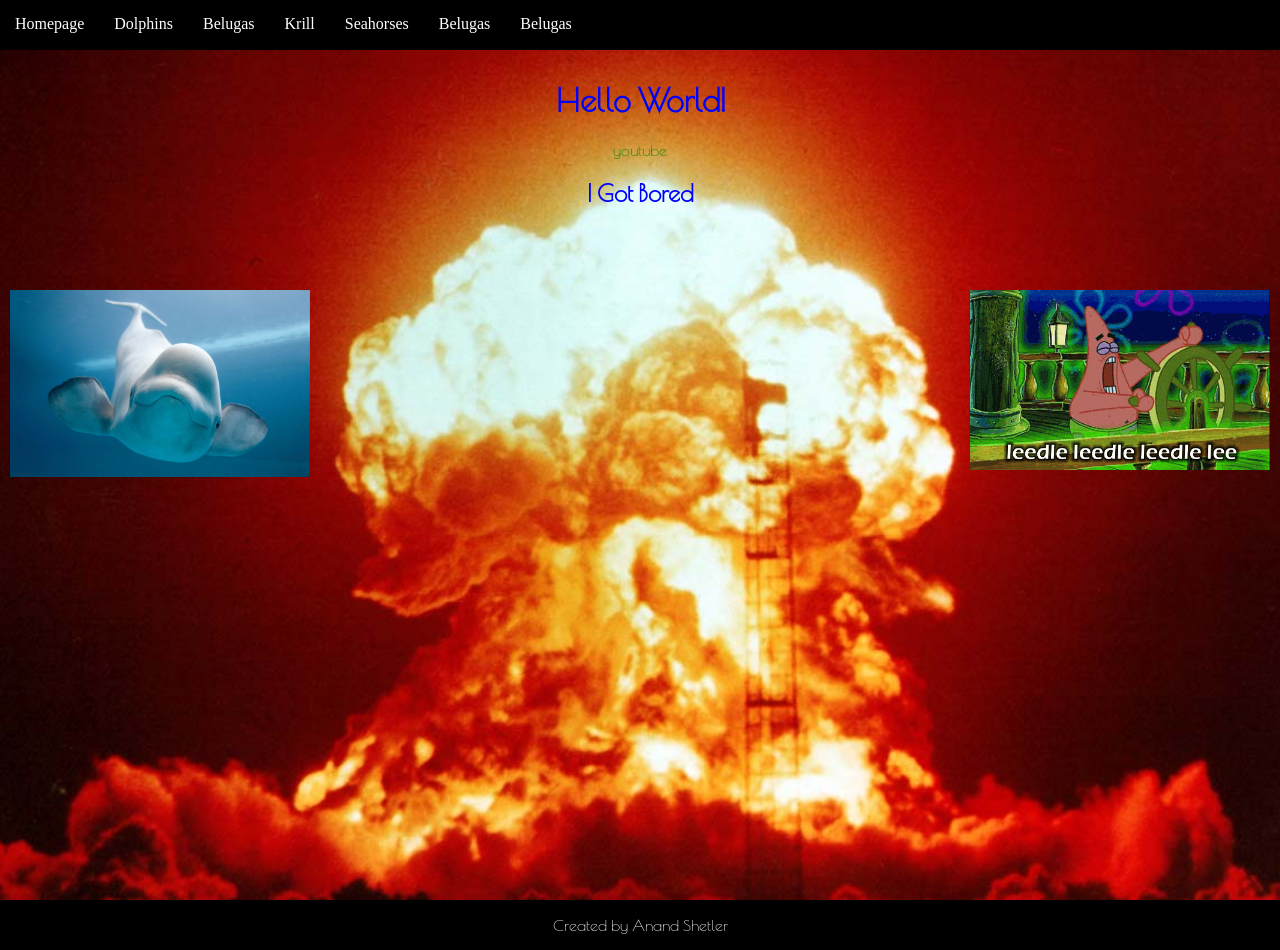
==== index.html @ 7006485d "slkfjd" ====
<!DOCTYPE html>
<html>
<head>
	<title>Homepage</title>
	<link rel="stylesheet" type="text/css" href="index.css"/>
	<meta name="Creator" content="Anand Shetler"/>
	<link href='http://fonts.googleapis.com/css?family=Poiret+One' rel='stylesheet' type='text/css'>
</head>
<body>
	<div class="wrapper">
		<div class="header">
			<a href="index.html" style="float:left" class="header-cont">Homepage</a>
			<a href="dolphinpage.html" style="float:left" class="header-cont">Dolphins</a>
			<a href="belugapage.html" style="float:left" class="header-cont">Belugas</a>
			<a href="krillpage.html" style="float:left" class="header-cont">Krill</a>
			<a href="seahorses.html" style="float:left" class="header-cont">Seahorses</a>
			<a href="belugapage.html" style="float:left" class="header-cont">Belugas</a>
			<a href="belugapage.html" style="float:left" class="header-cont">Belugas</a>
		</div>
		<div class="body">
			<h1>Hello World!</h1>
			<a href="https://www.youtube.com" style="color:green">youtube</a>
			<h2>I Got Bored</h2>
			<img src="img/beluga.jpg" class="img left"/>
			<img src="img/leedle.gif" class="img right"/>
			<audio autoplay>
				<source src="hotelcalifornia.mp3" type="audio/mpeg">
			</audio>
		</div>
		<div class="footer">
			<p>Created by Anand Shetler</p>
		</div>
		<span style="display:none;"
	</div>
</body>
</html>
---- index.css ----
html {
	background: url(img/explosion.jpg) no-repeat center center fixed;
	-webkit-background-size: cover;
    -moz-background-size: cover;
    -o-background-size: cover;
    background-size: cover;
    color: blue;
    text-align: center;
    margin: 0px;
    font-family: 'Poiret One', verdana;
}
a {
	text-decoration: none;
}
a:hover {
    background-color: white;
    color: black;
}
.img {
	width: 300px;
	margin-top: 5%;
}
.beluga-img {
    width: 300px;
}
.left {
	float: left;
}
.right {
	float: right;
}
.header {
    height:50px;
    width:100%;
    top:0px;
    position: fixed;
    background-color: black;
    border: 1px black;
}
.header-cont {
	text-align: center;
	font-family: verdana;
    padding: 15px;
    color: white;
}
.body {
	margin-top: 50px;
    padding: 10px;
    padding-bottom: 60px;
}
.footer {
    background-color: black;
    height: 50px;
    width: 100%;
    bottom: 0;
    position: absolute;
    color: white;
}
html, body {
    margin: 0;
    padding: 0;
    height: 100%;
}
.wrapper {
    min-height: 100%;
    position: relative;
}
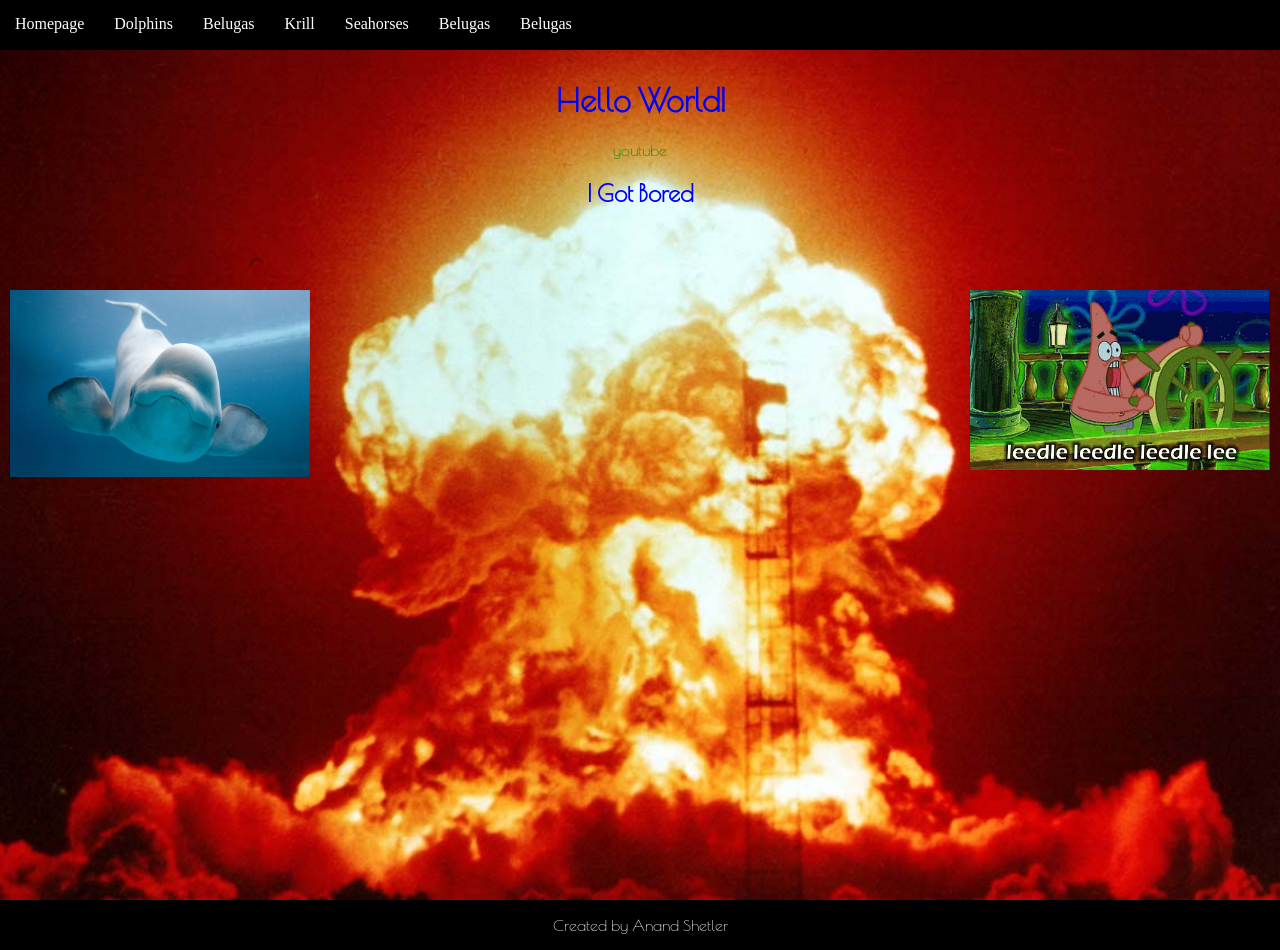
==== commit 26b28548: "stuff" ====
--- a/index.html
+++ b/index.html
@@ -5,6 +5,7 @@
 	<link rel="stylesheet" type="text/css" href="index.css"/>
 	<meta name="Creator" content="Anand Shetler"/>
 	<link href='http://fonts.googleapis.com/css?family=Poiret+One' rel='stylesheet' type='text/css'>
+	<link rel="shortcut icon" type="image/jpg" href="img/explosion.jpg"/>
 </head>
 <body>
 	<div class="wrapper">
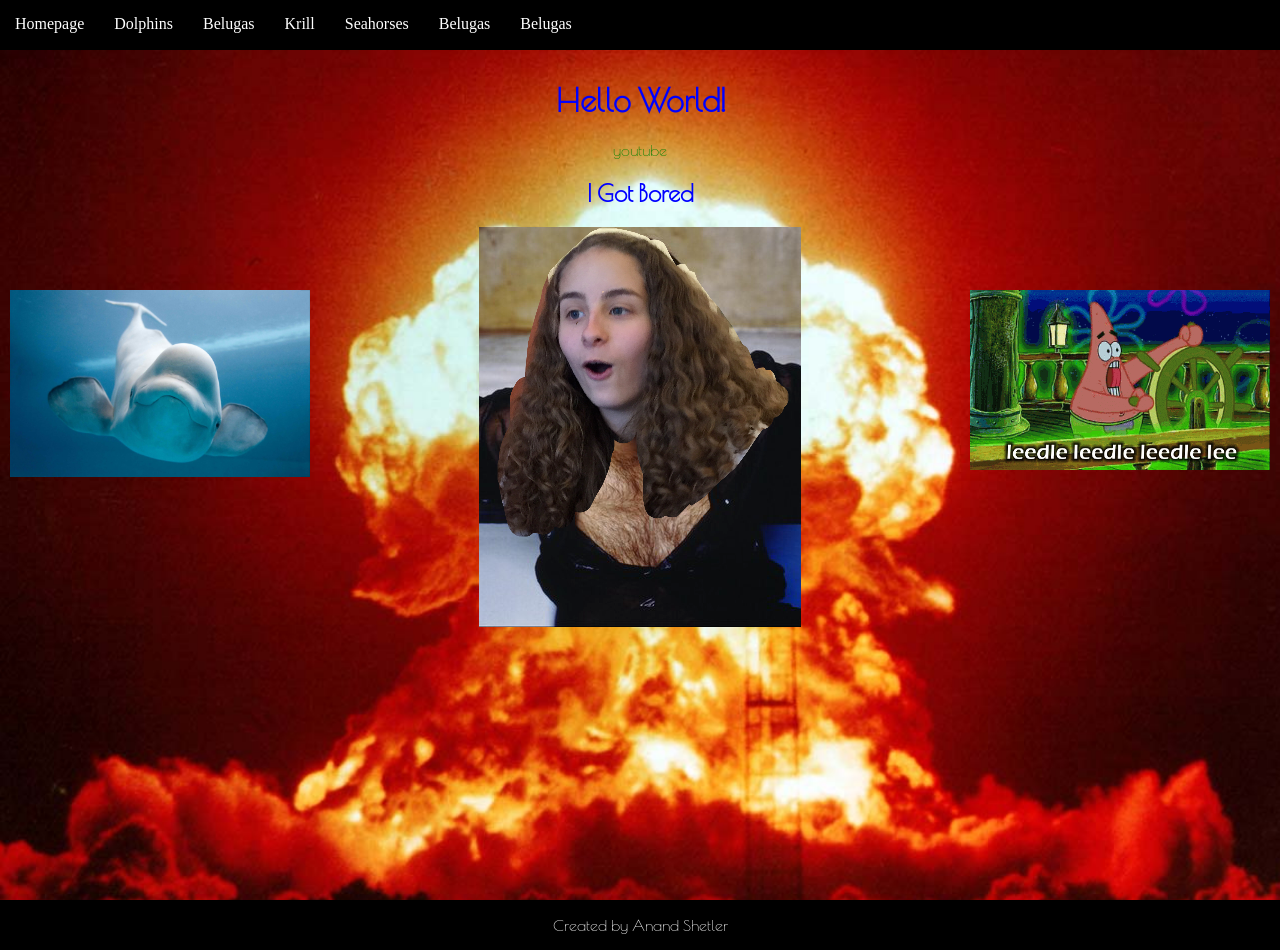
==== commit cec8ea40: "ayy" ====
--- a/index.html
+++ b/index.html
@@ -23,6 +23,7 @@
 			<a href="https://www.youtube.com" style="color:green">youtube</a>
 			<h2>I Got Bored</h2>
 			<img src="img/beluga.jpg" class="img left"/>
+			<img src="img/IMG_0973.PNG"/>
 			<img src="img/leedle.gif" class="img right"/>
 			<audio autoplay>
 				<source src="hotelcalifornia.mp3" type="audio/mpeg">
@@ -31,7 +32,6 @@
 		<div class="footer">
 			<p>Created by Anand Shetler</p>
 		</div>
-		<span style="display:none;"
 	</div>
 </body>
 </html>
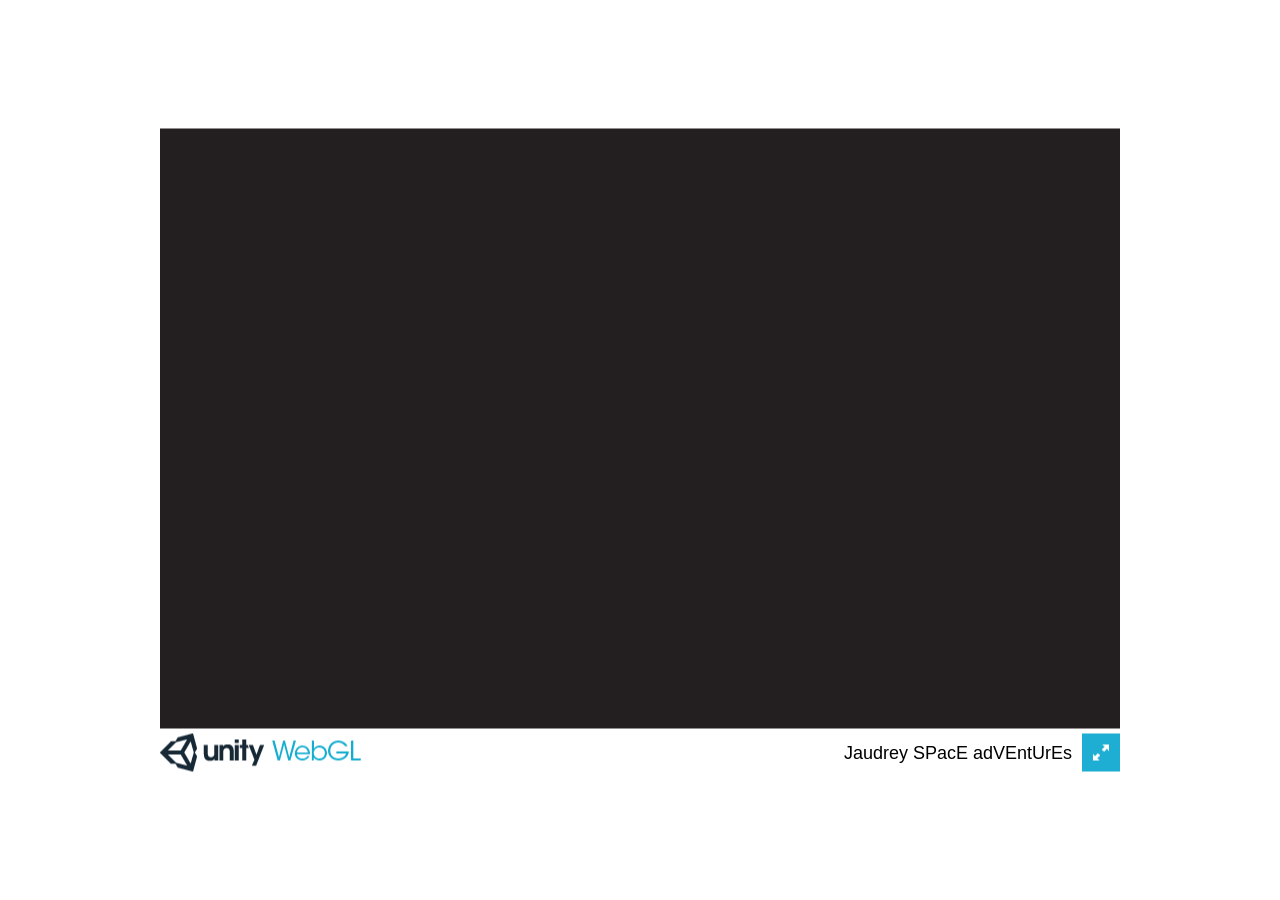
==== commit da46db4c: "gamme" ====
--- a/index.html
+++ b/index.html
@@ -1,37 +1,25 @@
-<!DOCTYPE html>
-<html>
-<head>
-	<title>Homepage</title>
-	<link rel="stylesheet" type="text/css" href="index.css"/>
-	<meta name="Creator" content="Anand Shetler"/>
-	<link href='http://fonts.googleapis.com/css?family=Poiret+One' rel='stylesheet' type='text/css'>
-	<link rel="shortcut icon" type="image/jpg" href="img/explosion.jpg"/>
-</head>
-<body>
-	<div class="wrapper">
-		<div class="header">
-			<a href="index.html" style="float:left" class="header-cont">Homepage</a>
-			<a href="dolphinpage.html" style="float:left" class="header-cont">Dolphins</a>
-			<a href="belugapage.html" style="float:left" class="header-cont">Belugas</a>
-			<a href="krillpage.html" style="float:left" class="header-cont">Krill</a>
-			<a href="seahorses.html" style="float:left" class="header-cont">Seahorses</a>
-			<a href="belugapage.html" style="float:left" class="header-cont">Belugas</a>
-			<a href="belugapage.html" style="float:left" class="header-cont">Belugas</a>
-		</div>
-		<div class="body">
-			<h1>Hello World!</h1>
-			<a href="https://www.youtube.com" style="color:green">youtube</a>
-			<h2>I Got Bored</h2>
-			<img src="img/beluga.jpg" class="img left"/>
-			<img src="img/IMG_0973.PNG"/>
-			<img src="img/leedle.gif" class="img right"/>
-			<audio autoplay>
-				<source src="hotelcalifornia.mp3" type="audio/mpeg">
-			</audio>
-		</div>
-		<div class="footer">
-			<p>Created by Anand Shetler</p>
-		</div>
-	</div>
-</body>
+<!DOCTYPE html>
+<html lang="en-us">
+  <head>
+    <meta charset="utf-8">
+    <meta http-equiv="Content-Type" content="text/html; charset=utf-8">
+    <title>Unity WebGL Player | Jaudrey SPacE adVEntUrEs</title>
+    <link rel="shortcut icon" href="TemplateData/favicon.ico">
+    <link rel="stylesheet" href="TemplateData/style.css">
+    <script src="TemplateData/UnityProgress.js"></script>  
+    <script src="Build/UnityLoader.js"></script>
+    <script>
+      var gameInstance = UnityLoader.instantiate("gameContainer", "Build/build.json", {onProgress: UnityProgress});
+    </script>
+  </head>
+  <body>
+    <div class="webgl-content">
+      <div id="gameContainer" style="width: 960px; height: 600px"></div>
+      <div class="footer">
+        <div class="webgl-logo"></div>
+        <div class="fullscreen" onclick="gameInstance.SetFullscreen(1)"></div>
+        <div class="title">Jaudrey SPacE adVEntUrEs</div>
+      </div>
+    </div>
+  </body>
 </html>
--- a/TemplateData/style.css
+++ b/TemplateData/style.css
@@ -0,0 +1,18 @@
+.webgl-content * {border: 0; margin: 0; padding: 0}
+.webgl-content {position: absolute; top: 50%; left: 50%; -webkit-transform: translate(-50%, -50%); transform: translate(-50%, -50%);}
+
+.webgl-content .logo, .progress {position: absolute; left: 50%; top: 50%; -webkit-transform: translate(-50%, -50%); transform: translate(-50%, -50%);}
+.webgl-content .logo {background: url('progressLogo.Light.png') no-repeat center / contain; width: 154px; height: 130px;}
+.webgl-content .progress {height: 18px; width: 141px; margin-top: 90px;}
+.webgl-content .progress .empty {background: url('progressEmpty.Light.png') no-repeat right / cover; float: right; width: 100%; height: 100%; display: inline-block;}
+.webgl-content .progress .full {background: url('progressFull.Light.png') no-repeat left / cover; float: left; width: 0%; height: 100%; display: inline-block;}
+
+.webgl-content .logo.Dark {background-image: url('progressLogo.Dark.png');}
+.webgl-content .progress.Dark .empty {background-image: url('progressEmpty.Dark.png');}
+.webgl-content .progress.Dark .full {background-image: url('progressFull.Dark.png');}
+
+.webgl-content .footer {margin-top: 5px; height: 38px; line-height: 38px; font-family: Helvetica, Verdana, Arial, sans-serif; font-size: 18px;} 
+.webgl-content .footer .webgl-logo, .title, .fullscreen {height: 100%; display: inline-block; background: transparent center no-repeat;} 
+.webgl-content .footer .webgl-logo {background-image: url('webgl-logo.png'); width: 204px; float: left;}
+.webgl-content .footer .title {margin-right: 10px; float: right;}
+.webgl-content .footer .fullscreen {background-image: url('fullscreen.png'); width: 38px; float: right;}
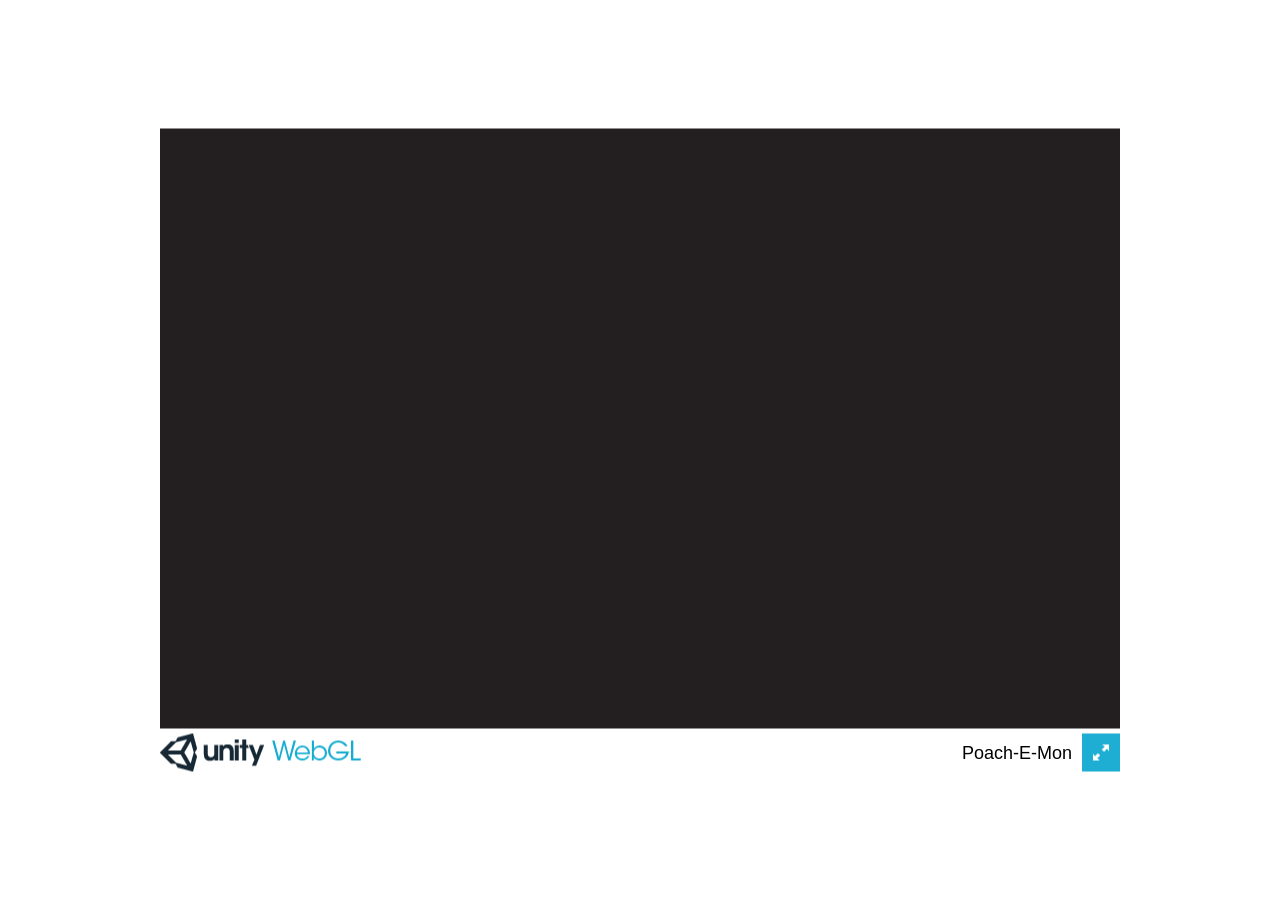
==== commit 34e4401a: "name" ====
--- a/index.html
+++ b/index.html
@@ -3,7 +3,7 @@
   <head>
     <meta charset="utf-8">
     <meta http-equiv="Content-Type" content="text/html; charset=utf-8">
-    <title>Unity WebGL Player | Jaudrey SPacE adVEntUrEs</title>
+    <title>Unity WebGL Player | Poach-E-Mon</title>
     <link rel="shortcut icon" href="TemplateData/favicon.ico">
     <link rel="stylesheet" href="TemplateData/style.css">
     <script src="TemplateData/UnityProgress.js"></script>  
@@ -18,7 +18,7 @@
       <div class="footer">
         <div class="webgl-logo"></div>
         <div class="fullscreen" onclick="gameInstance.SetFullscreen(1)"></div>
-        <div class="title">Jaudrey SPacE adVEntUrEs</div>
+        <div class="title">Poach-E-Mon</div>
       </div>
     </div>
   </body>
